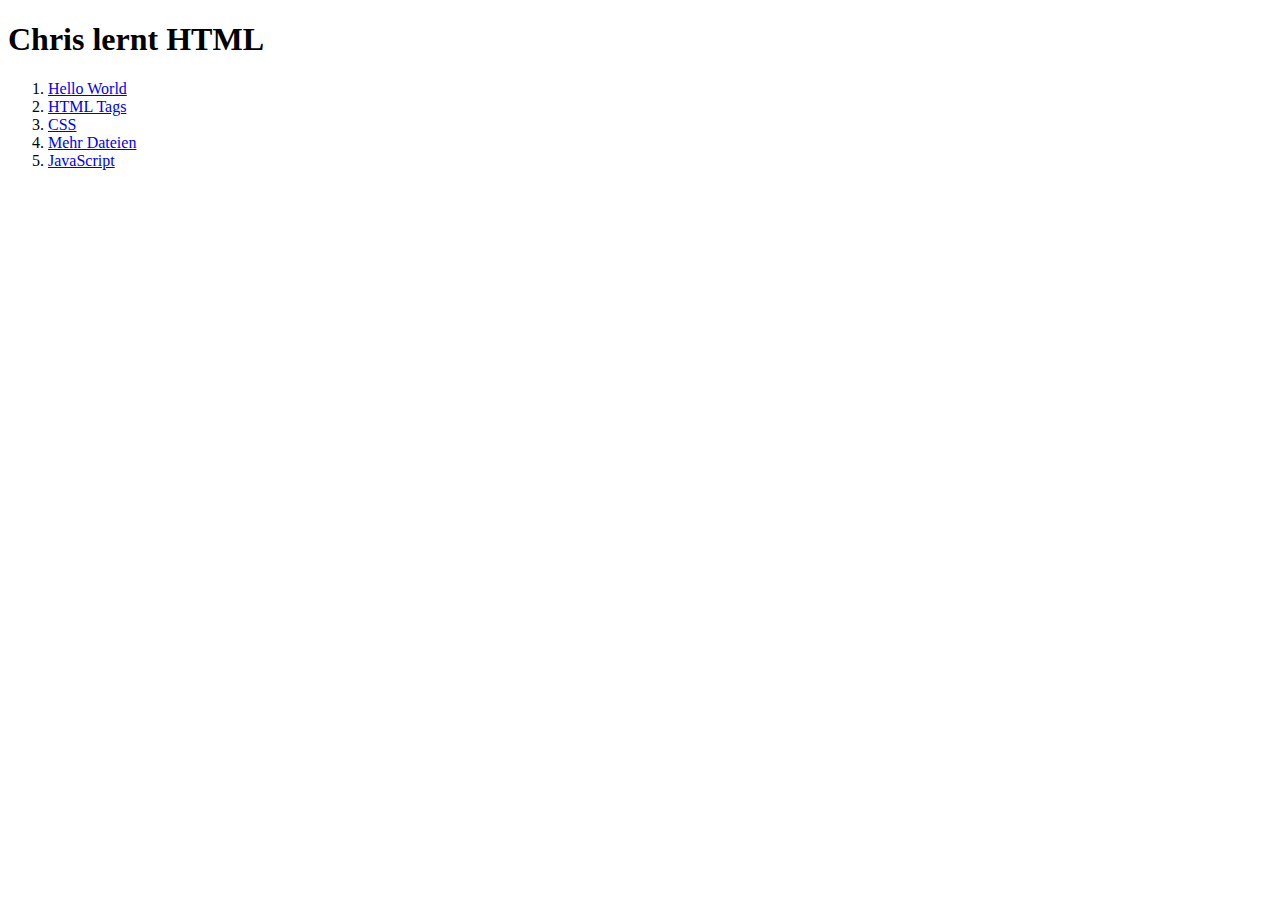
==== index.html @ ef0f7d40 "added homepage" ====
<!DOCTYPE html>
<html>

<head>

</head>

<body>
    <header>
        <h1>Chris lernt HTML</h1>
    </header>
    <main>
        <ol>
            <li><a href="01-helloworld">Hello World</a></li>
            <li><a href="02-htmltags">HTML Tags</a></li>
            <li><a href="03-css">CSS</a></li>
            <li><a href="04-mehr-dateien">Mehr Dateien</a></li>
            <li><a href="05-javascript">JavaScript</a></li>
        </ol>
    </main>
</body>

</html>
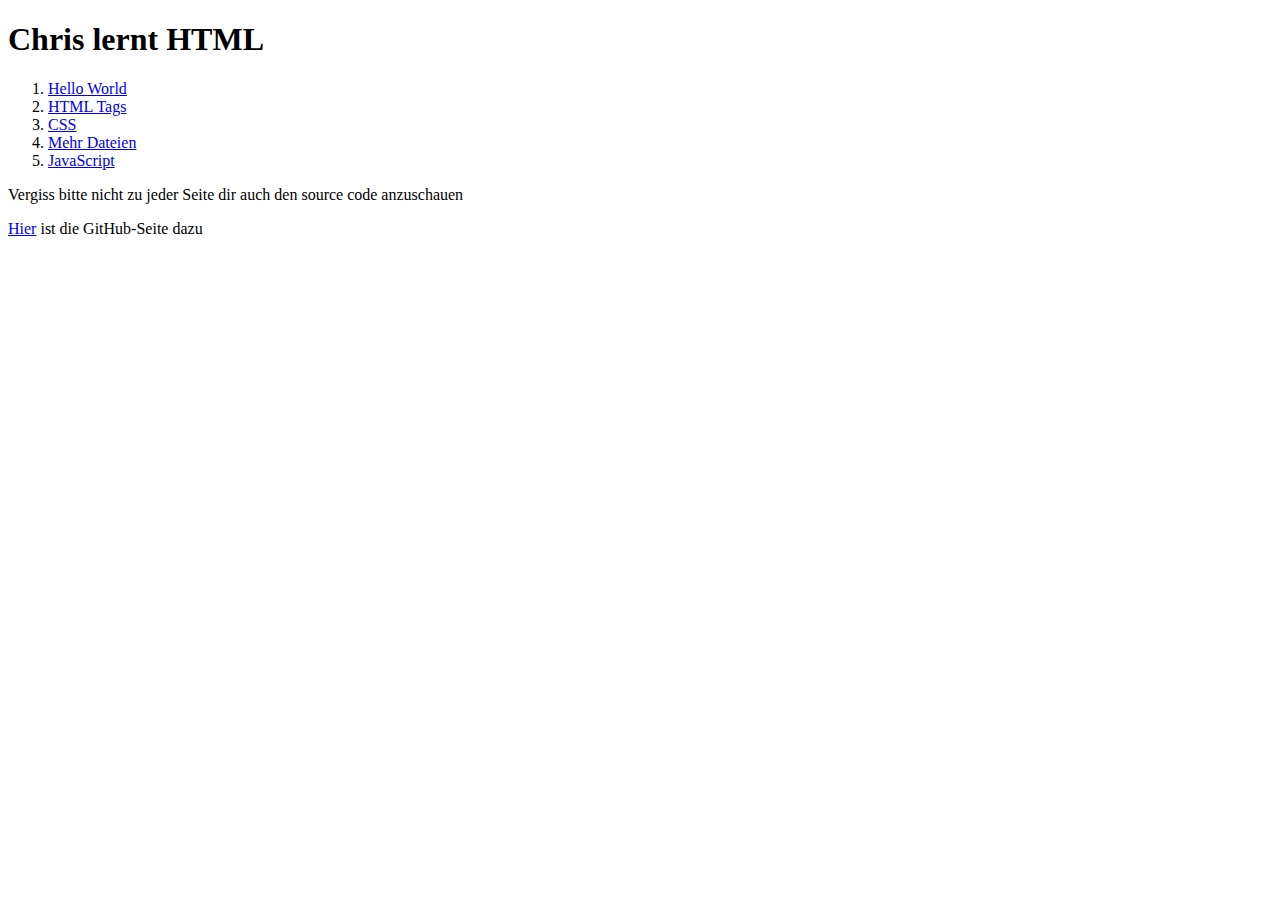
==== commit b816c93e: "added reference to the source code" ====
--- a/index.html
+++ b/index.html
@@ -18,6 +18,10 @@
             <li><a href="05-javascript">JavaScript</a></li>
         </ol>
     </main>
+    <footer>
+        <p>Vergiss bitte nicht zu jeder Seite dir auch den source code anzuschauen</p>
+        <p><a href="https://github.com/teremich/chris-lernt-html">Hier</a> ist die GitHub-Seite dazu</p>
+    </footer>
 </body>
 
 </html>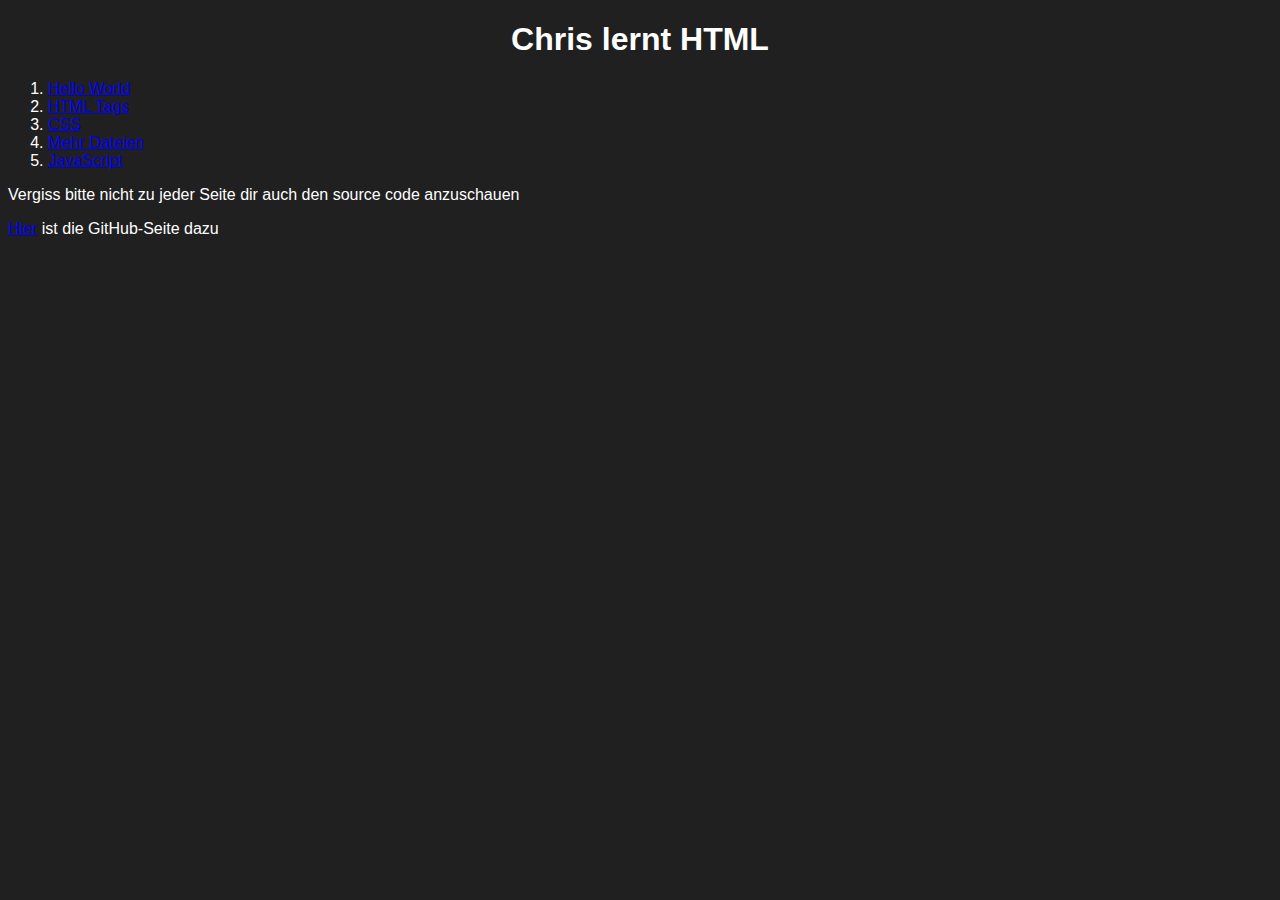
==== commit b448d4cd: "improving homepage" ====
--- a/index.html
+++ b/index.html
@@ -2,7 +2,19 @@
 <html>
 
 <head>
+    <meta charset="utf-8" />
+    <title>Chris lernt HTML</title>
+    <style>
+        body {
+            font-family: Arial, Helvetica, sans-serif;
+            background-color: #202020;
+            color: white;
+        }
 
+        header {
+            text-align: center;
+        }
+    </style>
 </head>
 
 <body>
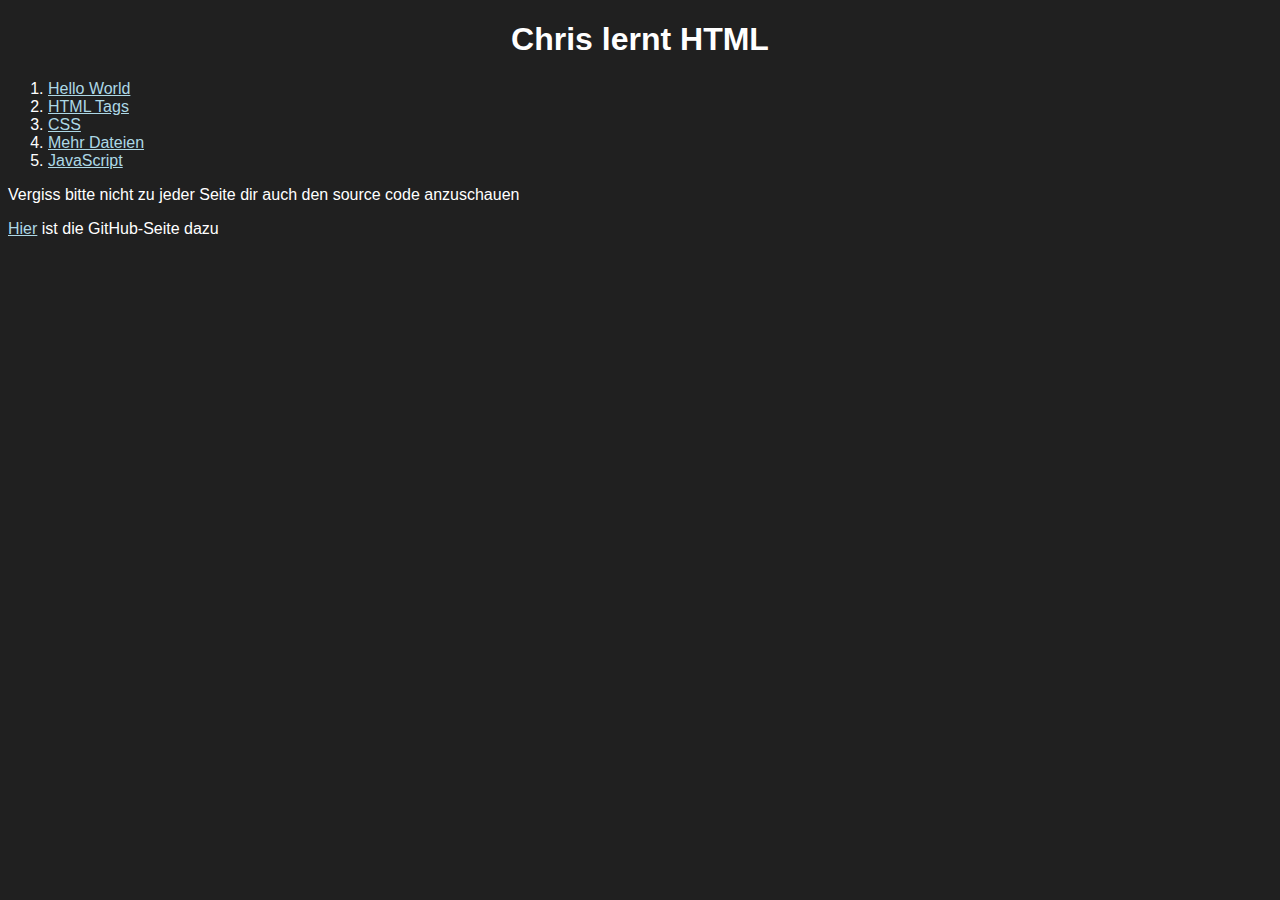
==== commit 21783eda: "improving homepage" ====
--- a/index.html
+++ b/index.html
@@ -13,6 +13,10 @@
 
         header {
             text-align: center;
+        }
+
+        a {
+            color: lightblue;
         }
     </style>
 </head>
